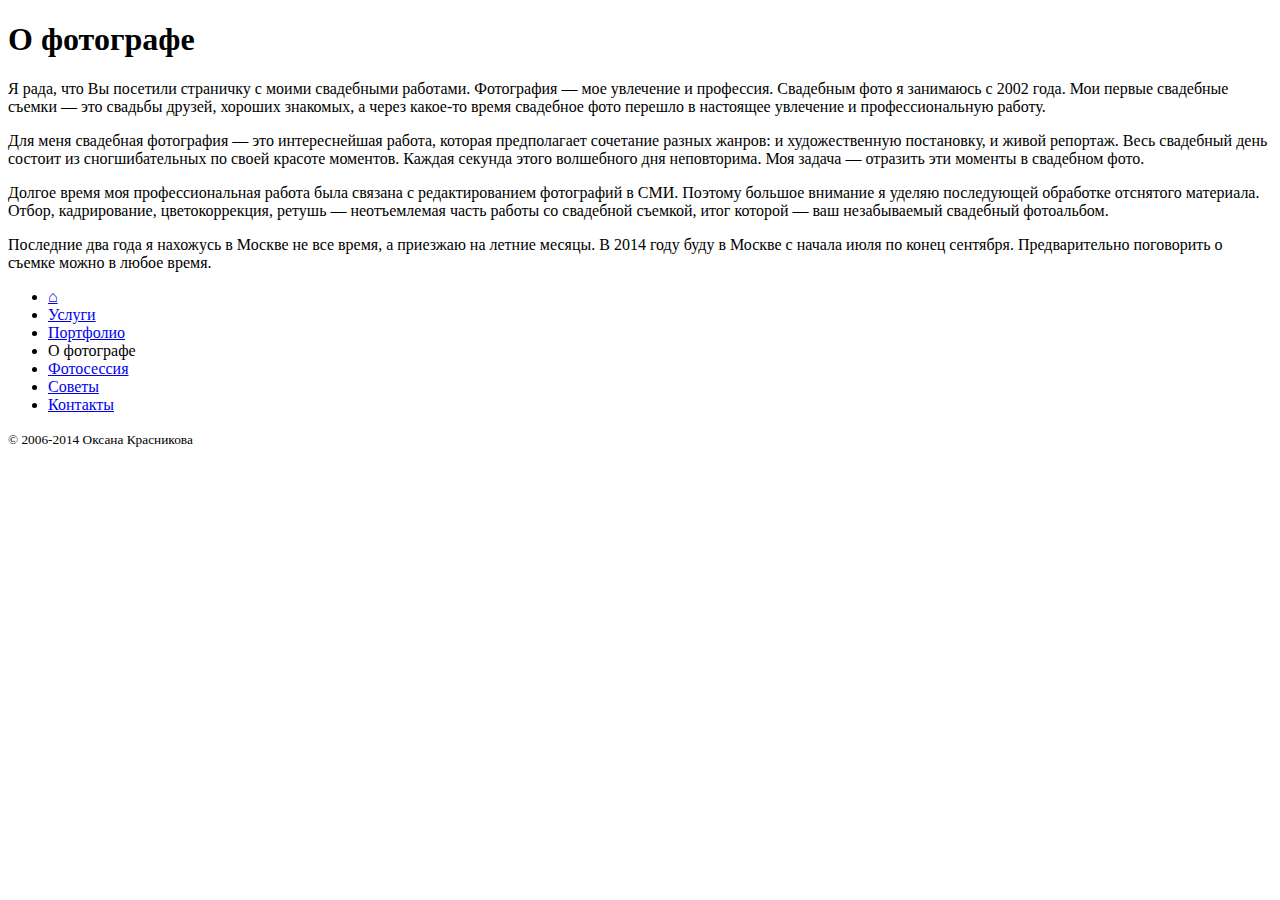
==== output/about/index.html @ a601add7 "Layout: hide TOC with no links." ====
<!DOCTYPE html>
<html lang='ru'>
  <head>
    <meta charset='utf-8'>
    <title>
      О фотографе - Свадебное фото - Москва - Оксана Красникова
    </title>
    <link href='/stylesheet.css' rel='stylesheet'>
    <link href='/favicon.ico' rel='icon'>
    <script src='//ajax.googleapis.com/ajax/libs/jquery/1.11.0/jquery.min.js'></script>
    <script src='/galleria/galleria-1.3.5.min.js'></script>
    <meta content='nanoc 3.6.8' name='generator'>
  </head>
  <body>
    <header></header>
    <main class='about'>
      <h1>О фотографе</h1>
      <nav></nav>
      <p>
        Я рада, что Вы посетили страничку с моими свадебными работами.
        Фотография — мое увлечение и профессия. Свадебным фото я занимаюсь с 2002 года.
        Мои первые свадебные съемки — это свадьбы друзей, хороших знакомых,
        а через какое-то время свадебное фото перешло в настоящее увлечение и профессиональную работу.
      </p>
      <p>
        Для меня свадебная фотография — это интереснейшая работа,
        которая предполагает сочетание разных жанров: и художественную постановку, и живой репортаж.
        Весь свадебный день состоит из сногшибательных по своей красоте моментов.
        Каждая секунда этого волшебного дня неповторима.
        Моя задача — отразить эти моменты в свадебном фото.
      </p>
      <p>
        Долгое время моя профессиональная работа была связана с редактированием фотографий в СМИ.
        Поэтому большое внимание я уделяю последующей обработке отснятого материала.
        Отбор, кадрирование, цветокоррекция, ретушь —
        неотъемлемая часть работы со свадебной съемкой,
        итог которой — ваш незабываемый свадебный фотоальбом.
      </p>
      <p>
        Последние два года я нахожусь в Москве не все время, а приезжаю на летние месяцы.
        В 2014 году буду в Москве с начала июля по конец сентября.
        Предварительно поговорить о съемке можно в любое время.
      </p>
    </main>
    <nav>
      <ul>
        <li>
          <a href='/'>
            ⌂
          </a>
        </li>
        <li>
          <a href='/services/'>
            Услуги
          </a>
        </li>
        <li>
          <a href='/portfolio/'>
            Портфолио
          </a>
        </li>
        <li>О фотографе</li>
        <li>
          <a href='/process/'>
            Фотосессия
          </a>
        </li>
        <li>
          <a href='/tips/'>
            Советы
          </a>
        </li>
        <li>
          <a href='/contacts/'>
            Контакты
          </a>
        </li>
      </ul>
    </nav>
    <footer>
      <small class='copyright'>
        ©
        2006-2014
        Оксана Красникова
      </small>
    </footer>
    <script>
      (function() {
        var container, container_level;
      
        container = $('main > nav');
      
        container_level = 0;
      
        $('h2, h3').each(function(i, header) {
          var level, link, _i, _ref;
          level = parseInt(header.nodeName.replace(/\D+/g, ''));
          link = $(header).children('a')[0];
          if (level > container_level) {
            container = $('<ul></ul>').appendTo(container);
          } else {
            console.log(container_level - level);
            for (i = _i = 0, _ref = 2 * (container_level - level); 0 <= _ref ? _i <= _ref : _i >= _ref; i = 0 <= _ref ? ++_i : --_i) {
              console.log(container = container.parent());
            }
          }
          container_level = level;
          return container = $('<li></li>').appendTo(container).append(link ? $("<a href='#" + link.name + "'>" + link.text + "</a>") : $("<span>" + ($(header).text()) + "</span>"));
        });
      
        if (!$('main > nav a')[0]) {
          $('main > nav').hide();
        }
      
      }).call(this);
    </script>
  </body>
</html>
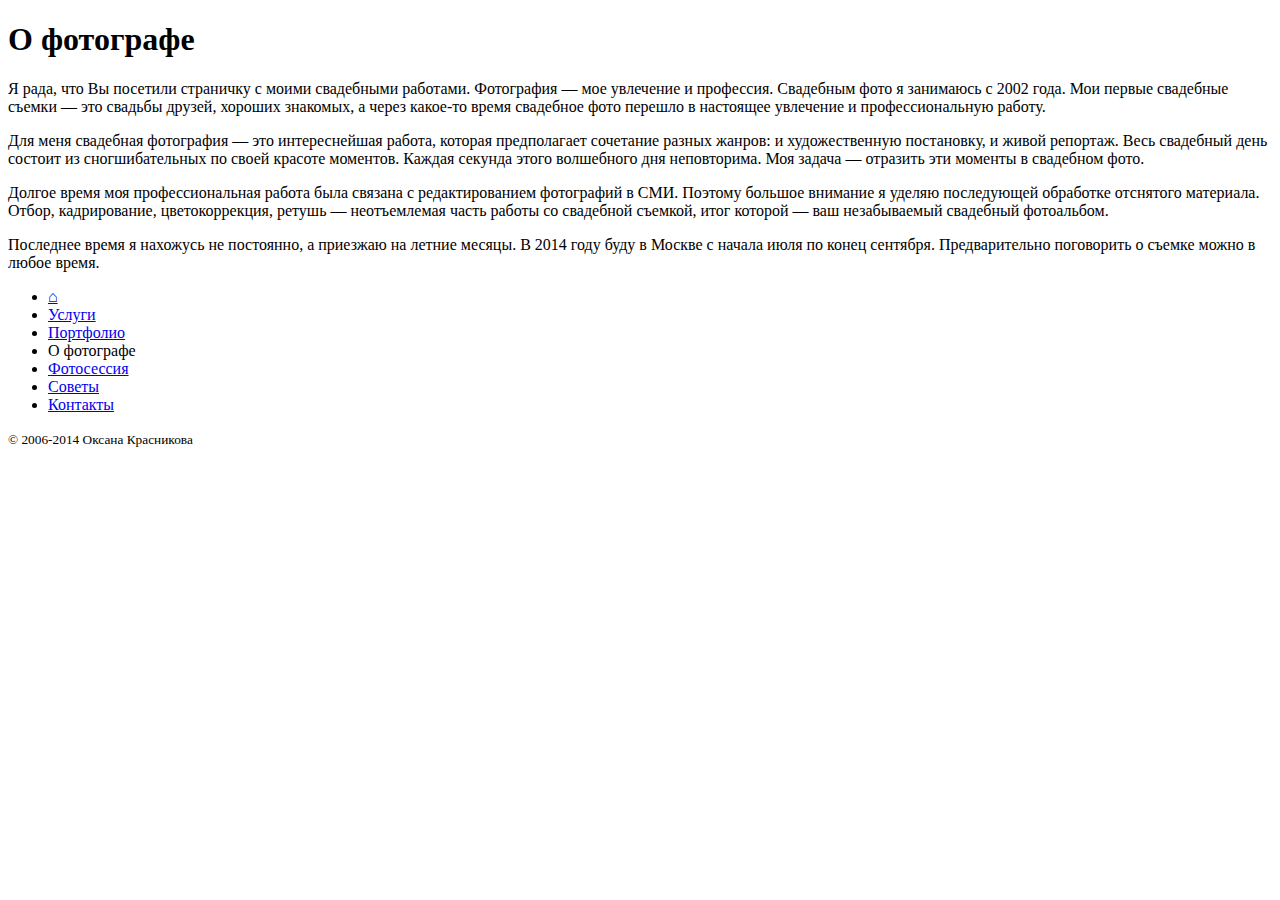
==== commit bb1a716e: "Content: added prices, improved some text." ====
--- a/output/about/index.html
+++ b/output/about/index.html
@@ -37,7 +37,7 @@
         итог которой — ваш незабываемый свадебный фотоальбом.
       </p>
       <p>
-        Последние два года я нахожусь в Москве не все время, а приезжаю на летние месяцы.
+        Последнее время я нахожусь не постоянно, а приезжаю на летние месяцы.
         В 2014 году буду в Москве с начала июля по конец сентября.
         Предварительно поговорить о съемке можно в любое время.
       </p>
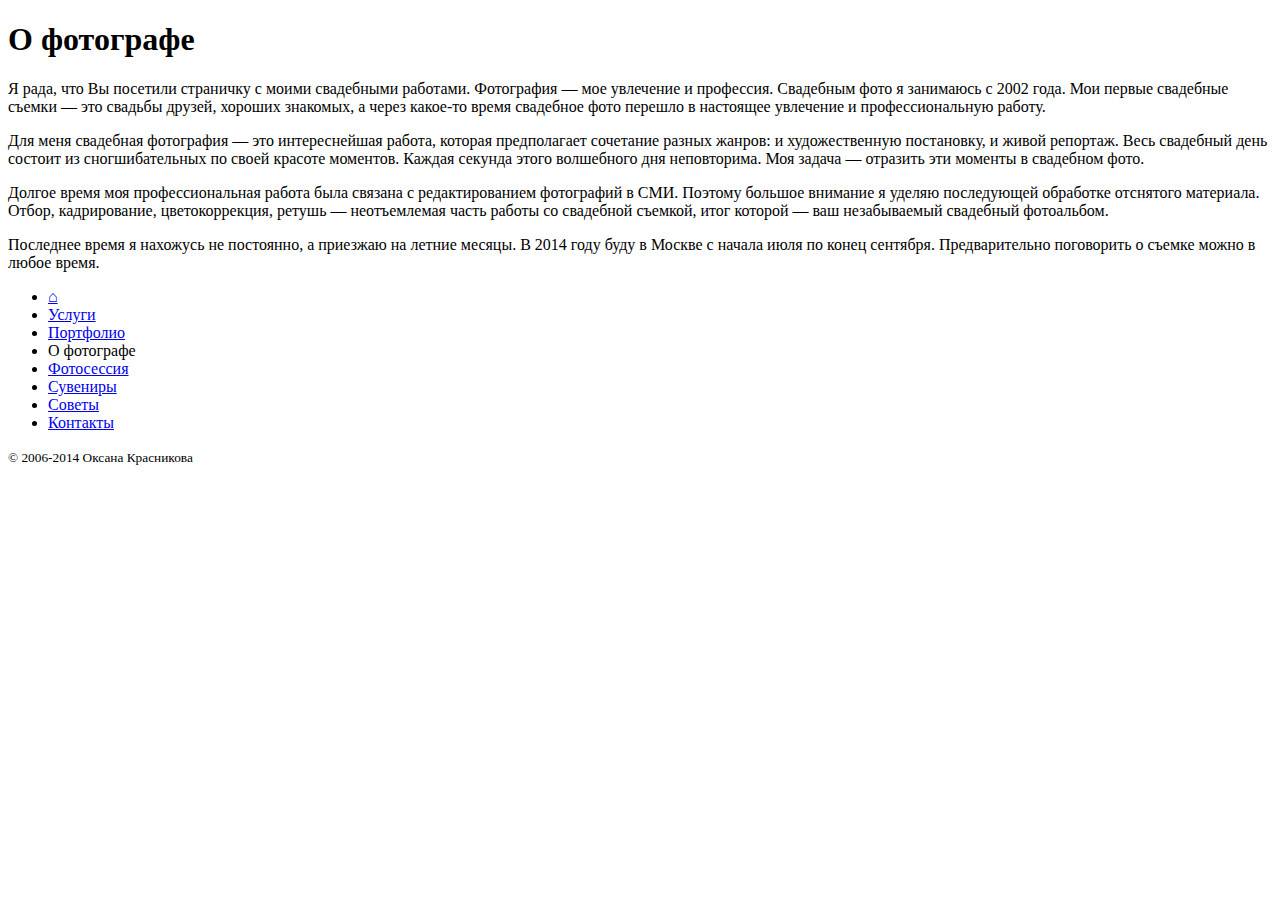
==== commit 71dd69b3: "Content: added a page for gifts." ====
--- a/output/about/index.html
+++ b/output/about/index.html
@@ -66,6 +66,11 @@
           </a>
         </li>
         <li>
+          <a href='/gifts/'>
+            Сувениры
+          </a>
+        </li>
+        <li>
           <a href='/tips/'>
             Советы
           </a>
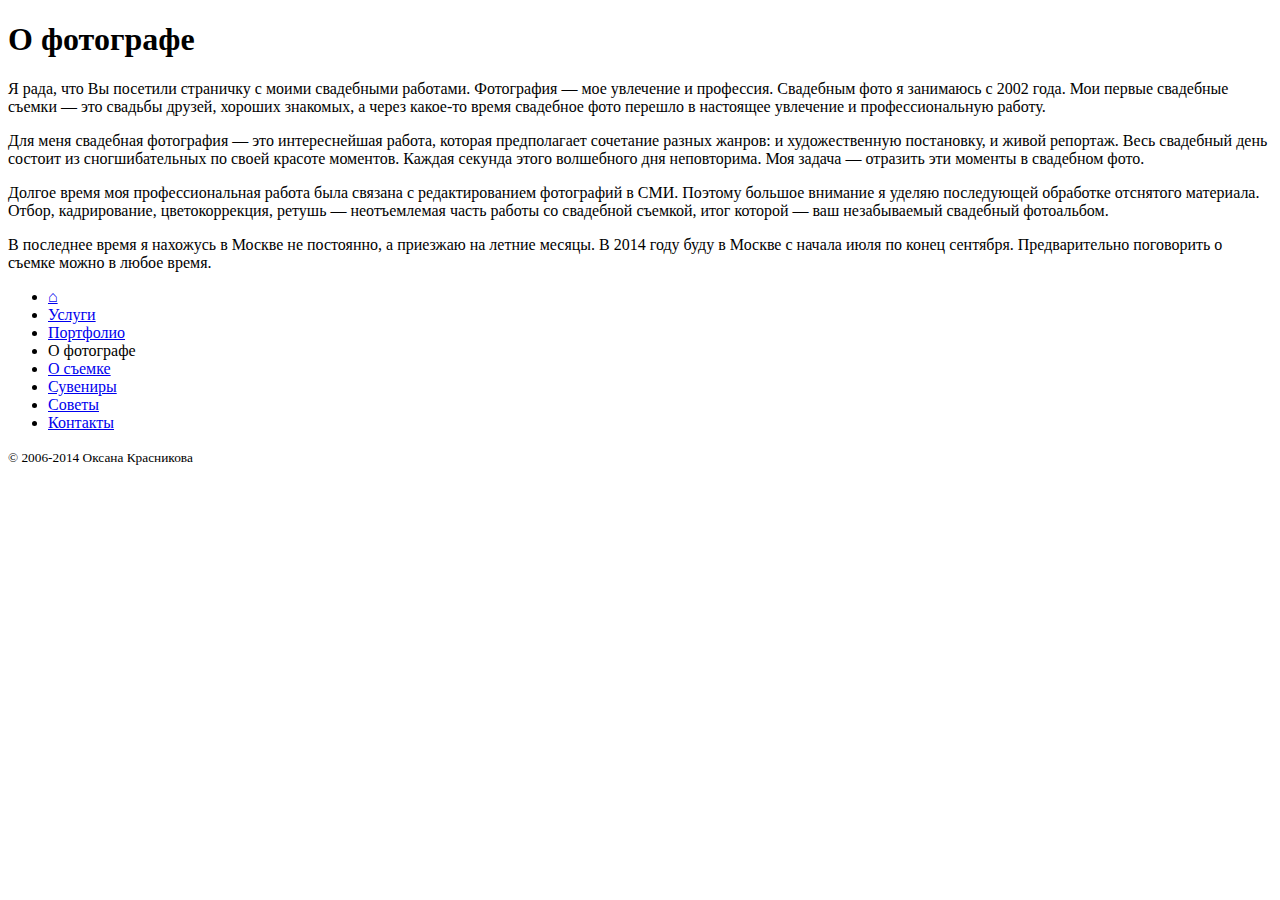
==== commit 09203fea: "Content: improved some text." ====
--- a/output/about/index.html
+++ b/output/about/index.html
@@ -37,7 +37,7 @@
         итог которой — ваш незабываемый свадебный фотоальбом.
       </p>
       <p>
-        Последнее время я нахожусь не постоянно, а приезжаю на летние месяцы.
+        В последнее время я нахожусь в Москве не постоянно, а приезжаю на летние месяцы.
         В 2014 году буду в Москве с начала июля по конец сентября.
         Предварительно поговорить о съемке можно в любое время.
       </p>
@@ -62,7 +62,7 @@
         <li>О фотографе</li>
         <li>
           <a href='/process/'>
-            Фотосессия
+            О съемке
           </a>
         </li>
         <li>
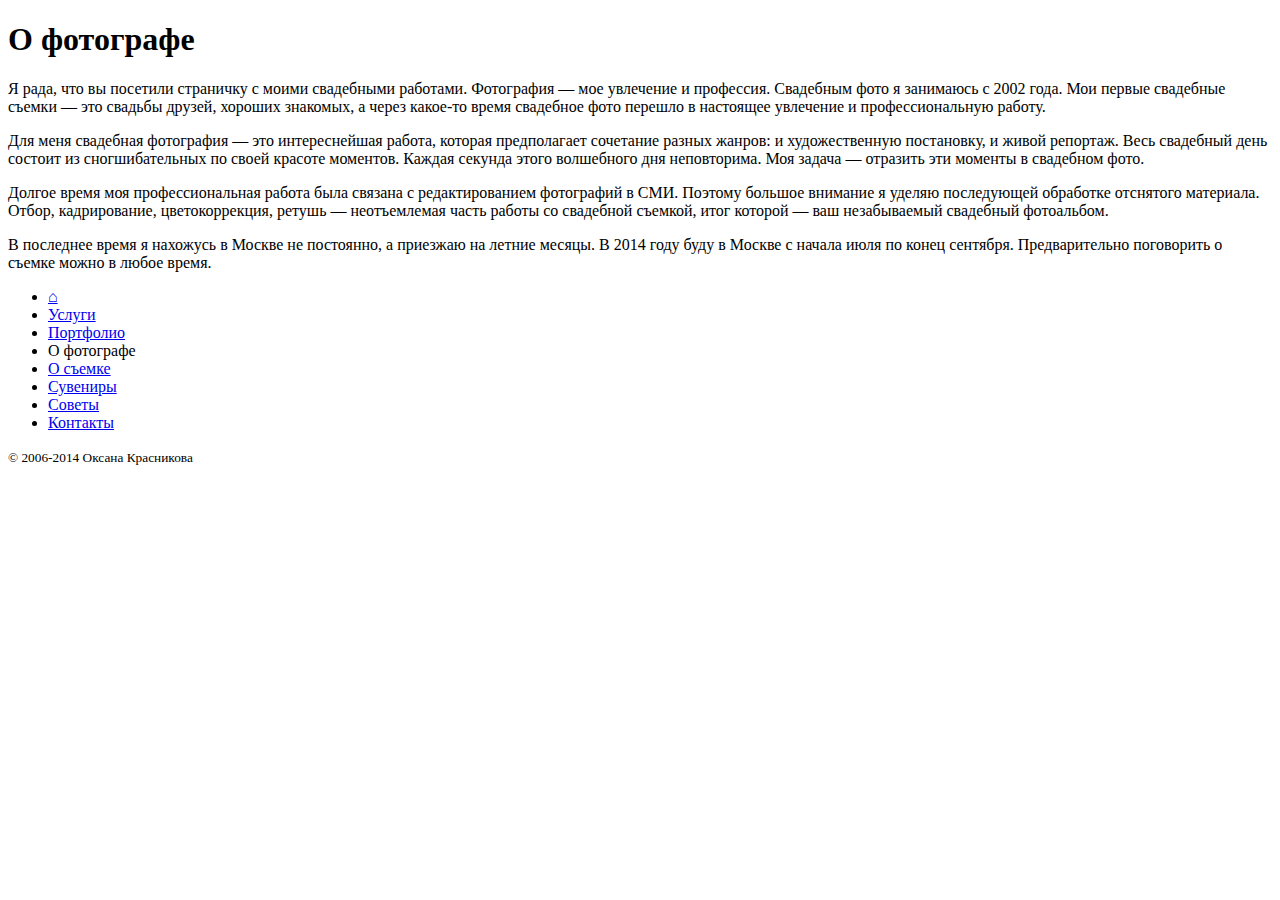
==== commit d950e213: "Cleanup: improved text style, formatting, typography & grammar." ====
--- a/output/about/index.html
+++ b/output/about/index.html
@@ -17,28 +17,28 @@
       <h1>О фотографе</h1>
       <nav></nav>
       <p>
-        Я рада, что Вы посетили страничку с моими свадебными работами.
-        Фотография — мое увлечение и профессия. Свадебным фото я занимаюсь с 2002 года.
-        Мои первые свадебные съемки — это свадьбы друзей, хороших знакомых,
+        Я рада, что вы посетили страничку с моими свадебными работами.
+        Фотография — мое увлечение и профессия. Свадебным фото я занимаюсь с 2002 года.
+        Мои первые свадебные съемки — это свадьбы друзей, хороших знакомых,
         а через какое-то время свадебное фото перешло в настоящее увлечение и профессиональную работу.
       </p>
       <p>
-        Для меня свадебная фотография — это интереснейшая работа,
+        Для меня свадебная фотография — это интереснейшая работа,
         которая предполагает сочетание разных жанров: и художественную постановку, и живой репортаж.
         Весь свадебный день состоит из сногшибательных по своей красоте моментов.
         Каждая секунда этого волшебного дня неповторима.
-        Моя задача — отразить эти моменты в свадебном фото.
+        Моя задача — отразить эти моменты в свадебном фото.
       </p>
       <p>
         Долгое время моя профессиональная работа была связана с редактированием фотографий в СМИ.
         Поэтому большое внимание я уделяю последующей обработке отснятого материала.
-        Отбор, кадрирование, цветокоррекция, ретушь —
+        Отбор, кадрирование, цветокоррекция, ретушь —
         неотъемлемая часть работы со свадебной съемкой,
-        итог которой — ваш незабываемый свадебный фотоальбом.
+        итог которой — ваш незабываемый свадебный фотоальбом.
       </p>
       <p>
         В последнее время я нахожусь в Москве не постоянно, а приезжаю на летние месяцы.
-        В 2014 году буду в Москве с начала июля по конец сентября.
+        В 2014 году буду в Москве с начала июля по конец сентября.
         Предварительно поговорить о съемке можно в любое время.
       </p>
     </main>
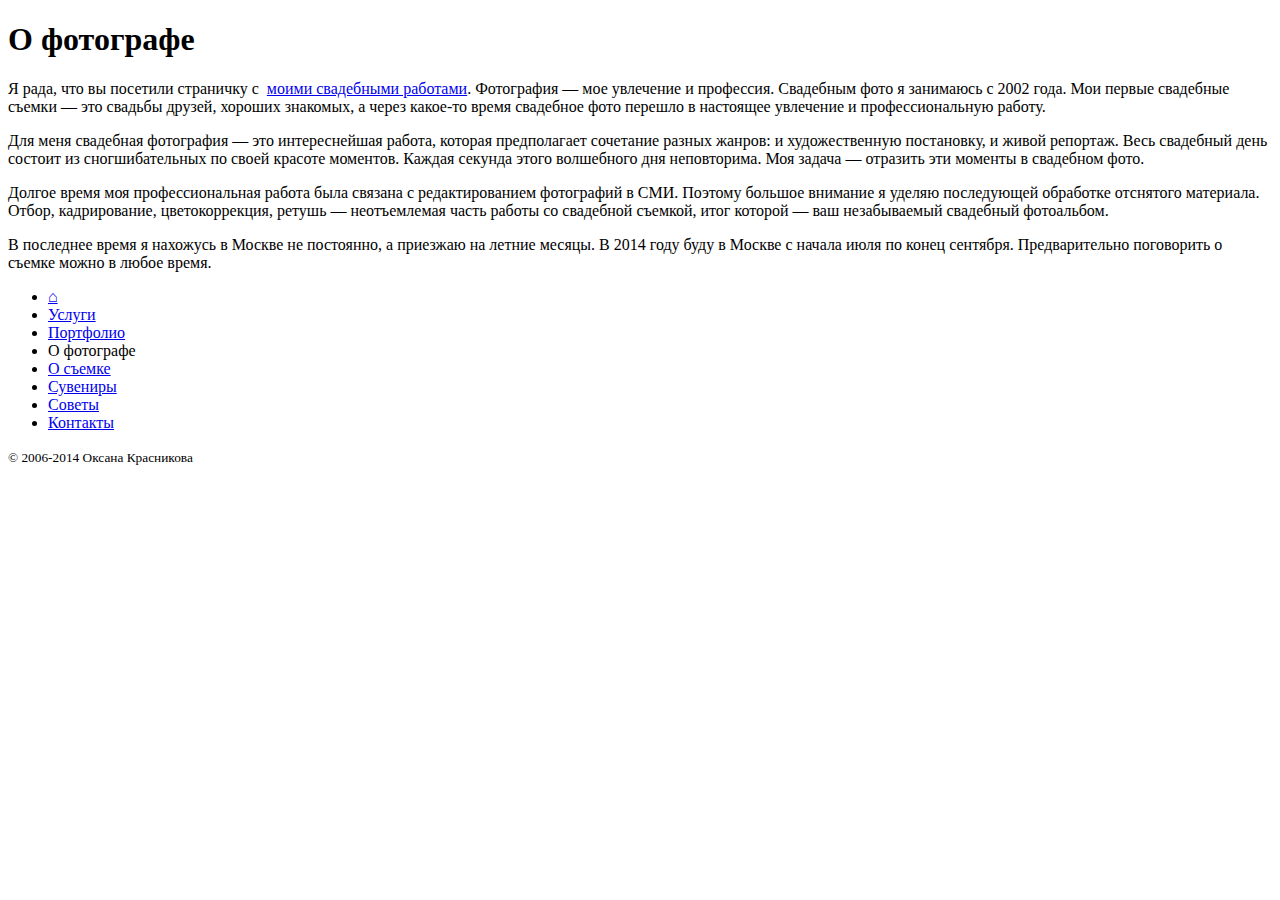
==== commit 34644571: "Navigation: added cross-references and TOC links." ====
--- a/output/about/index.html
+++ b/output/about/index.html
@@ -17,7 +17,7 @@
       <h1>О фотографе</h1>
       <nav></nav>
       <p>
-        Я рада, что вы посетили страничку с моими свадебными работами.
+        Я рада, что вы посетили страничку с <a href='/portfolio/'>моими свадебными работами</a>.
         Фотография — мое увлечение и профессия. Свадебным фото я занимаюсь с 2002 года.
         Мои первые свадебные съемки — это свадьбы друзей, хороших знакомых,
         а через какое-то время свадебное фото перешло в настоящее увлечение и профессиональную работу.
